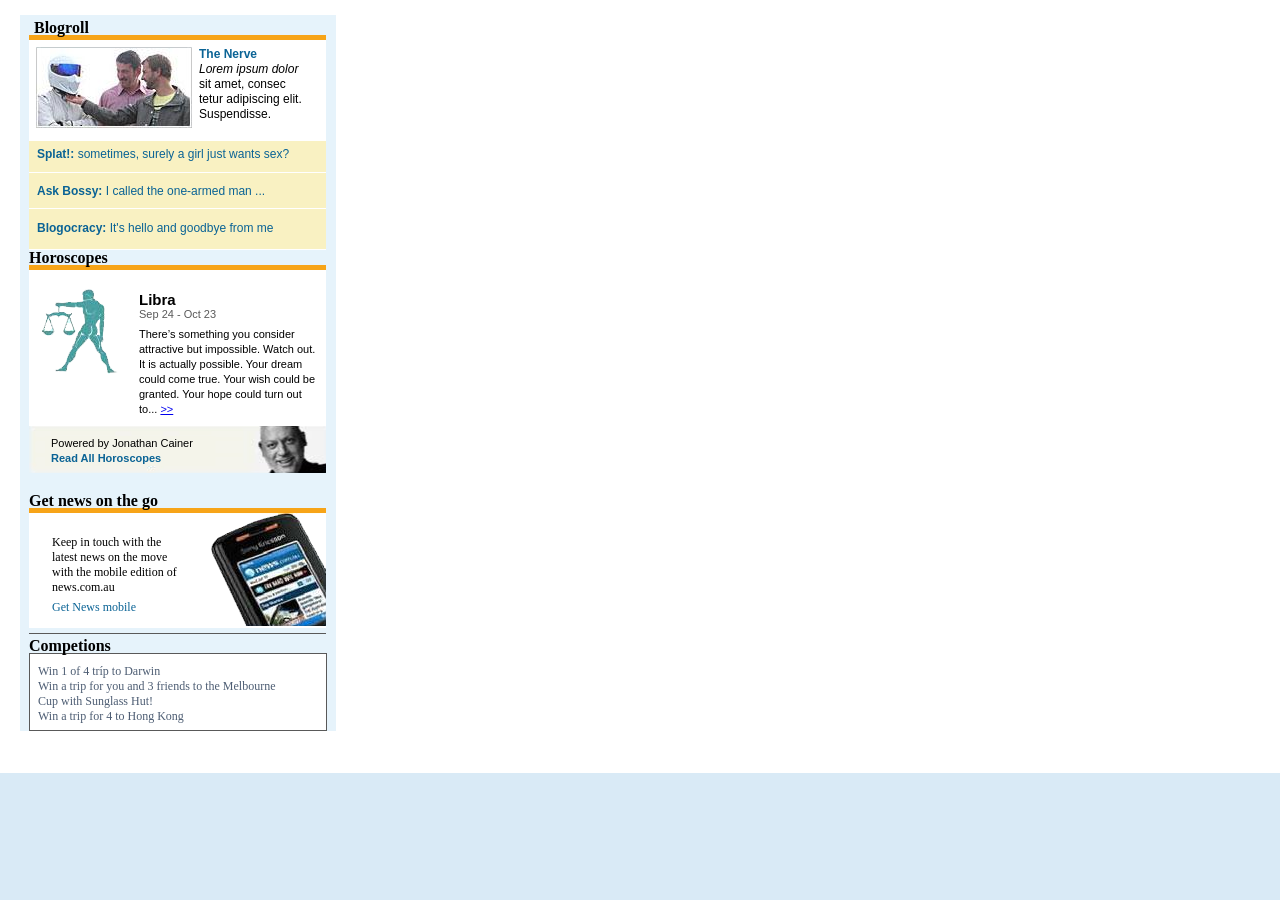
==== pages/Tuan1-Bai2.html @ 0fa2a44c "Create Web link BT" ====
<!doctype html>
<html lang="en">
  <head>
    <meta charset="UTF-8" />
    <meta name="viewport" content="width=device-width, initial-scale=1.0" />
    <title>Tuần 1-Bài 2</title>
    <link rel="stylesheet" href="../assets/css/Tuan1-Bai2.css" />
  </head>
    <body>
        <div class="cover">
          <div class="container">
            <h2 class="first-title">Blogroll</h2>
                <div class="content">
                    <div class="blogroll-header">
                        <img src="/images/Tuan1-Bai2/img-blogroll.png" alt="blogroll image" class="blogroll-header-image"/>
                        <div class="blogroll-header-text">
                            <p class="blogroll-header-text-title">The Nerve</p>
                            <p><i>Lorem ipsum dolor</i> </p>
                                    <p>sit amet, consec
                                    tetur adipiscing elit. 
                                        Suspendisse.</p> 
                        </div>                
                    </div>
                    <div class="comment">
                        <div class="first-comment">
                        <p><strong>Splat!:</strong> sometimes, surely a girl just wants sex?</p>
                    </div>
                     <div class="comment">
                        <div class="second-comment">
                        <p><strong>Ask Bossy:</strong> I called the one-armed man ...</p>
                        </div>
                    </div>
                     <div class="comment">
                        <div class="third-comment">
                        <p><strong>Blogocracy:</strong> It's hello and goodbye from me</p>
                        </div>
                    </div>
                </div>
            <h2 class="title">Horoscopes</h2>
                <div class="content">
                    <div class="horoscopes-content">
                        <img class="horoscopes-content-img" src="/images/Tuan1-Bai2/img-horoscopes-1.png" alt="Horoscopes image">
                        <div class="horoscopes-content-text">
                         <p style="font-size:15px"><strong>Libra</strong></p>
                         <p style="font-size:11px; color:#595959 ;padding-bottom:5px">Sep 24 - Oct 23</p>
                         <p style="font-size:11px; margin-right:5px">There’s something you consider
                            attractive but impossible. Watch out.
                            It is actually possible. Your dream
                            could come true. Your wish could be
                            granted. Your hope could turn out to... <a href="#">>></a></p>
                        </div>
                        
                    </div>
                <div class="horoscopes-footer">
                    <p>Powered by Jonathan Cainer</p>
                    <p style="color:#0a6395"><strong>Read All Horoscopes</strong></p>
                </div>
                </div>
            <h1 class="title">Get news on the go</h1>
                <div class="content">
                    <div class="news-content">
                        <div class="news-content-text">
                            <p>Keep in touch with the 
                                latest news on the move 
                                with the mobile edition of 
                                news.com.au</p>
                            <div class="news-mobiles">    
                            <p >Get News mobile</p>
                            </div>
                        </div>
                        
                        <div class="news-content-image">
                            <img src="/images/Tuan1-Bai2/img-news.png" alt="News mobile image">
                        </div>
                    </div>

                </div>
            </div>
            <div class="last-title">
            <h1 class="title">Competions</h1>
            </div>
            <div class="competions-content">
                <div class="competions-content-text">
                <p>
                    Win 1 of 4 tríp to Darwin<br>
                    Win a trip for you and 3 friends to the  Melbourne<br>
                    Cup with Sunglass Hut!<br>
                    Win a trip for 4 to Hong Kong
                </p>
                </div>
            </div>
       </div>
    </body>
</html>
---- assets/css/Tuan1-Bai2.css ----
*{
    margin:0;
    padding:0;
    box-sizing: border-box;
    line-height: 15px;
    
}
body{
    
    background-color: #d9eaf6;
    justify-items: center;
}

.cover{
    background-color: white;
    padding-top: 15px;
    padding-left:20px;
    padding-bottom:20px;
    padding-right:26px;
    justify-items: center;
}

.container{
    width:316px;
    background-color: #e6f3fb;
    justify-items: center;
    padding-top: 4.5px;
    padding-left: 9px;
    
    
}
.first-title{
    font-family: 'Times New Roman';
    font-size:16px;
    line-height: 15px;
    display:inline;
    margin-left: 5px;
}
.title{
    font-family: 'Times New Roman';
    font-size:16px;
    line-height: 15px;
    display:inline;
}

.content{
    border-top: #f7a418 5px solid;
    width: 296.5px;
    
}

.blogroll-header{
    display: flex;
    box-sizing:border-box;
    background-color: white;
    
}

.blogroll-header-image{
    margin-right:7px;
    padding-left:7px;
    padding-top:7px;
    padding-bottom:13px;
}
.blogroll-header-text{
    display:block;
    font-family: 'Arial', sans-serif;
    font-size: 12px;
    padding-right:13px;
    padding-top:7px;
}
.blogroll-header-text-title{
    color: #0a6395 ;
    font-weight: bold;
}

.comment{
    background-color: #f9f1c2;
    font-size:12px;
    font-family:'Arial', sans-serif;
    color:#0a6395;
}
.first-comment{
    padding-top:6px;
    padding-bottom:10px;
    padding-left:8px;
    border-bottom:white 1px solid;
}
.second-comment{
    padding-top:11.5px;
    padding-bottom:9px;
    padding-left:8px;
    border-bottom:white 1px solid;
}
.third-comment{
    padding-top:11.5px;
    padding-bottom:13px;
    padding-left:8px;
    border-bottom:white 1px solid;
}
.horoscopes-content{
    display: flex;
    box-sizing:border-box;
    background-color: white;
    gap: 10px
}

.horoscopes-content-img{

    margin-bottom:33px;
    padding-left:13px;
    margin-right:11px;
    object-fit:contain;
}


.horoscopes-content-text{
    font-family: 'Arial', sans-serif;
    margin-top:22px;
    margin-bottom:9px
}
.horoscopes-footer{
    font-size:11px;
    font-family: 'Arial', sans-serif;
    background-image: url("/images/Tuan1-Bai2/img-horoscopes-2.png");
    padding-left:22px;
    padding-top:10px;
    padding-bottom:7px;
    margin-bottom:20px
}

.news-content{
    display: flex;
    box-sizing:border-box;
    background-color: white;
    gap: 10px;
    margin-bottom: 5px;
}

.news-content-text{
    font-family:'Times New Roman', Times, serif;
    font-size:12px;
    margin-top:22px;
    margin-left:23px;
    margin-right:15px
}

.news-mobiles{
    font-family:'Times New Roman', Times, serif;
    font-size:12px;
    color:#0a6395;
    padding-top:5px
}
.last-title{
    padding-top:4px;
    width:297px;
    border-color:#595959;
    border-top-style:solid;
    border-width:1px;
    display:flex;
    box-sizing: border-box;
}
.competions-content{
    background-color:white;
    width:298px;
    border: #595959 1px solid;
    margin-bottom:22px
}

.competions-content-text{
    font-family: 'Times New Roman', Times, serif;
    color:#4d5d73;
    font-size:12px;
    padding-top:10px;
    padding-bottom:6px;
    padding-left:8px
}
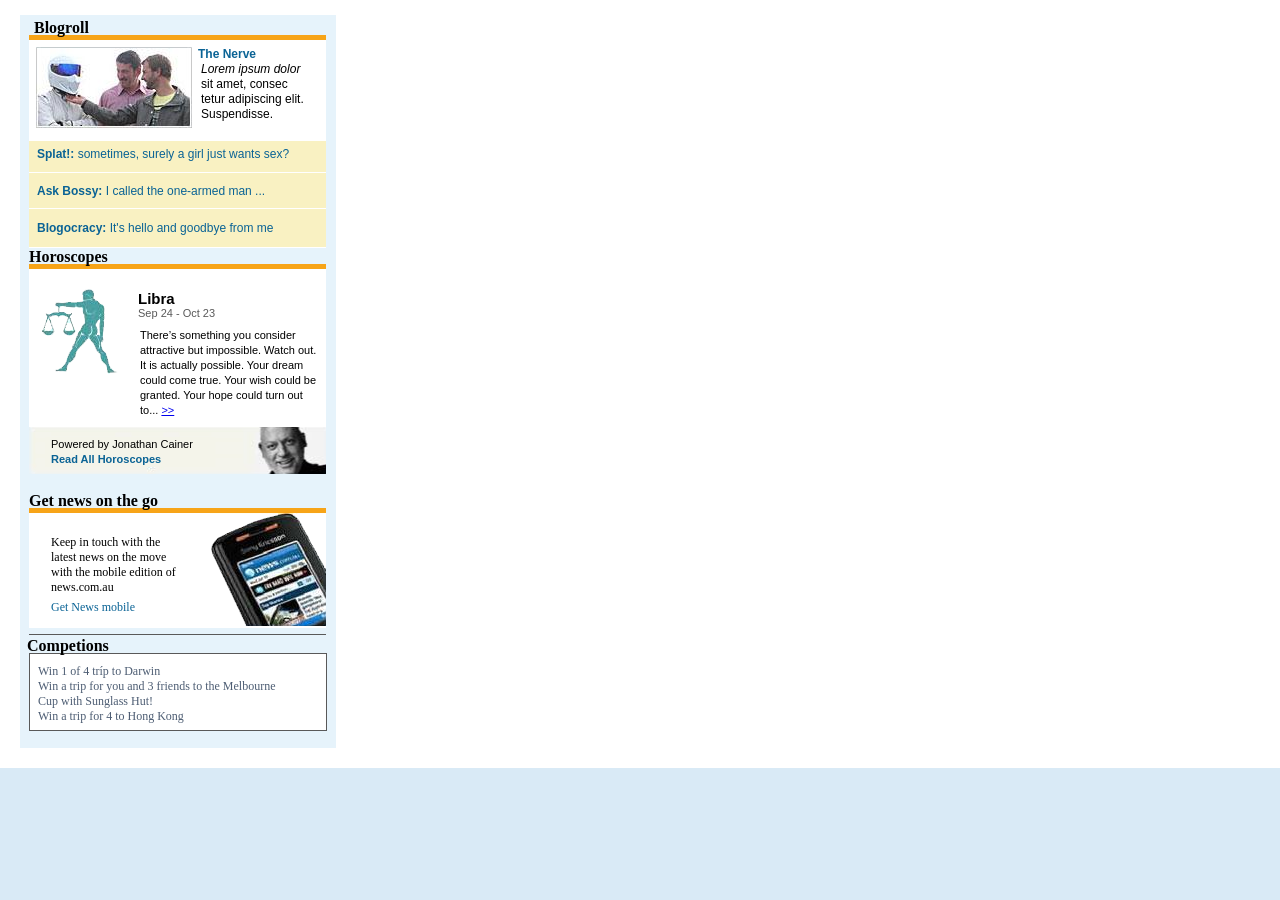
==== commit 5bc11ccf: "Update Tuan1-Bai2" ====
--- a/pages/Tuan1-Bai2.html
+++ b/pages/Tuan1-Bai2.html
@@ -22,28 +22,20 @@
                         </div>                
                     </div>
                     <div class="comment">
-                        <div class="first-comment">
-                        <p><strong>Splat!:</strong> sometimes, surely a girl just wants sex?</p>
-                    </div>
-                     <div class="comment">
-                        <div class="second-comment">
-                        <p><strong>Ask Bossy:</strong> I called the one-armed man ...</p>
-                        </div>
-                    </div>
-                     <div class="comment">
-                        <div class="third-comment">
-                        <p><strong>Blogocracy:</strong> It's hello and goodbye from me</p>
-                        </div>
-                    </div>
+                        <ul>
+                            <li class="first-comment"><strong>Splat!:</strong> sometimes, surely a girl just wants sex?</li>
+                            <li class="second-comment"><strong>Ask Bossy:</strong> I called the one-armed man ...</li>
+                            <li class="third-comment"><strong>Blogocracy:</strong> It's hello and goodbye from me</li>
+                    </ul>
                 </div>
             <h2 class="title">Horoscopes</h2>
                 <div class="content">
                     <div class="horoscopes-content">
                         <img class="horoscopes-content-img" src="/images/Tuan1-Bai2/img-horoscopes-1.png" alt="Horoscopes image">
                         <div class="horoscopes-content-text">
-                         <p style="font-size:15px"><strong>Libra</strong></p>
-                         <p style="font-size:11px; color:#595959 ;padding-bottom:5px">Sep 24 - Oct 23</p>
-                         <p style="font-size:11px; margin-right:5px">There’s something you consider
+                         <p class="text-title">Libra</p>
+                         <p class="text-date">Sep 24 - Oct 23</p>
+                         <p class="text-detail">There’s something you consider
                             attractive but impossible. Watch out.
                             It is actually possible. Your dream
                             could come true. Your wish could be
@@ -53,7 +45,9 @@
                     </div>
                 <div class="horoscopes-footer">
                     <p>Powered by Jonathan Cainer</p>
-                    <p style="color:#0a6395"><strong>Read All Horoscopes</strong></p>
+                    <div class="link-text">
+                    <a href="#" ><strong>Read All Horoscopes</strong></a>
+                    </div>
                 </div>
                 </div>
             <h1 class="title">Get news on the go</h1>
@@ -64,8 +58,10 @@
                                 latest news on the move 
                                 with the mobile edition of 
                                 news.com.au</p>
-                            <div class="news-mobiles">    
-                            <p >Get News mobile</p>
+                            <div class="news-mobile">    
+                             <div class="link-text">    
+                              <a href="#" >Get News mobile</a>
+                             </div>
                             </div>
                         </div>
                         
@@ -77,16 +73,16 @@
                 </div>
             </div>
             <div class="last-title">
-            <h1 class="title">Competions</h1>
+            <h2 class="title">Competions</h2>
             </div>
             <div class="competions-content">
                 <div class="competions-content-text">
-                <p>
-                    Win 1 of 4 tríp to Darwin<br>
-                    Win a trip for you and 3 friends to the  Melbourne<br>
-                    Cup with Sunglass Hut!<br>
-                    Win a trip for 4 to Hong Kong
-                </p>
+                <ul>
+                    <li>Win 1 of 4 tríp to Darwin</li>
+                    <li>Win a trip for you and 3 friends to the  Melbourne</li>
+                    <li>Cup with Sunglass Hut!</li>
+                    <li>Win a trip for 4 to Hong Kong</li>
+                </ul>
                 </div>
             </div>
        </div>
--- a/assets/css/Tuan1-Bai2.css
+++ b/assets/css/Tuan1-Bai2.css
@@ -13,10 +13,7 @@
 
 .cover{
     background-color: white;
-    padding-top: 15px;
-    padding-left:20px;
-    padding-bottom:20px;
-    padding-right:26px;
+    padding: 15px 26px 20px 20px; 
     justify-items: center;
 }
 
@@ -24,22 +21,19 @@
     width:316px;
     background-color: #e6f3fb;
     justify-items: center;
-    padding-top: 4.5px;
-    padding-left: 9px;
+    padding: 4.5px 0 17px 9px;
     
     
 }
 .first-title{
     font-family: 'Times New Roman';
     font-size:16px;
-    line-height: 15px;
     display:inline;
     margin-left: 5px;
 }
 .title{
     font-family: 'Times New Roman';
     font-size:16px;
-    line-height: 15px;
     display:inline;
 }
 
@@ -57,21 +51,18 @@
 }
 
 .blogroll-header-image{
-    margin-right:7px;
-    padding-left:7px;
-    padding-top:7px;
-    padding-bottom:13px;
+    margin: 7px 9px 13px 7px;
 }
 .blogroll-header-text{
     display:block;
     font-family: 'Arial', sans-serif;
     font-size: 12px;
-    padding-right:13px;
-    padding-top:7px;
+    padding: 7px 13px 0 0;
 }
 .blogroll-header-text-title{
     color: #0a6395 ;
     font-weight: bold;
+    text-indent: -3px;
 }
 
 .comment{
@@ -79,23 +70,21 @@
     font-size:12px;
     font-family:'Arial', sans-serif;
     color:#0a6395;
+    margin-bottom: 1px;
+}
+.comment ul{
+    list-style: none;
 }
 .first-comment{
-    padding-top:6px;
-    padding-bottom:10px;
-    padding-left:8px;
+    padding: 6px 0 10px 8px;
     border-bottom:white 1px solid;
 }
 .second-comment{
-    padding-top:11.5px;
-    padding-bottom:9px;
-    padding-left:8px;
+    padding: 11.5px 0 9px 8px;
     border-bottom:white 1px solid;
 }
 .third-comment{
-    padding-top:11.5px;
-    padding-bottom:13px;
-    padding-left:8px;
+    padding:11.5px 0 11px 8px;
     border-bottom:white 1px solid;
 }
 .horoscopes-content{
@@ -106,27 +95,35 @@
 }
 
 .horoscopes-content-img{
-
-    margin-bottom:33px;
-    padding-left:13px;
-    margin-right:11px;
+    padding: 0 10px 33px 13px;
     object-fit:contain;
 }
 
 
 .horoscopes-content-text{
     font-family: 'Arial', sans-serif;
-    margin-top:22px;
-    margin-bottom:9px
+    margin: 22px 0 9px 0;
+}
+.text-title{
+    font-size:15px;
+    font-weight: bold;
+}
+.text-date{
+    font-size:11px;
+    color:#595959 ;
+    padding-bottom:7px
+}
+.text-detail{
+    font-size:11px;
+    margin-right:5px;
+    margin-left:2px
 }
 .horoscopes-footer{
     font-size:11px;
     font-family: 'Arial', sans-serif;
     background-image: url("/images/Tuan1-Bai2/img-horoscopes-2.png");
-    padding-left:22px;
-    padding-top:10px;
-    padding-bottom:7px;
-    margin-bottom:20px
+    padding: 10px 0 7px 22px;
+    margin-bottom:19px
 }
 
 .news-content{
@@ -134,44 +131,42 @@
     box-sizing:border-box;
     background-color: white;
     gap: 10px;
-    margin-bottom: 5px;
+    margin-bottom: 6px;
 }
 
 .news-content-text{
     font-family:'Times New Roman', Times, serif;
     font-size:12px;
-    margin-top:22px;
-    margin-left:23px;
-    margin-right:15px
+    margin:22px 15px 0 22px;
+    
 }
 
-.news-mobiles{
-    font-family:'Times New Roman', Times, serif;
-    font-size:12px;
-    color:#0a6395;
-    padding-top:5px
+.news-mobile{
+    padding-top:5px;
 }
 .last-title{
-    padding-top:4px;
+    padding-top:3px;
     width:297px;
-    border-color:#595959;
-    border-top-style:solid;
-    border-width:1px;
-    display:flex;
-    box-sizing: border-box;
+    border-top:#595959 solid 1px;
+    text-indent: -2px;
 }
 .competions-content{
     background-color:white;
     width:298px;
     border: #595959 1px solid;
-    margin-bottom:22px
 }
 
 .competions-content-text{
     font-family: 'Times New Roman', Times, serif;
     color:#4d5d73;
-    font-size:12px;
-    padding-top:10px;
-    padding-bottom:6px;
-    padding-left:8px
+    font-size:12px; 
+    padding: 10px 0 6px 8px;
+}
+.competions-content-text ul{
+    list-style: none;
+}
+
+.link-text a{
+    text-decoration: none;
+    color:#0a6395;
 }
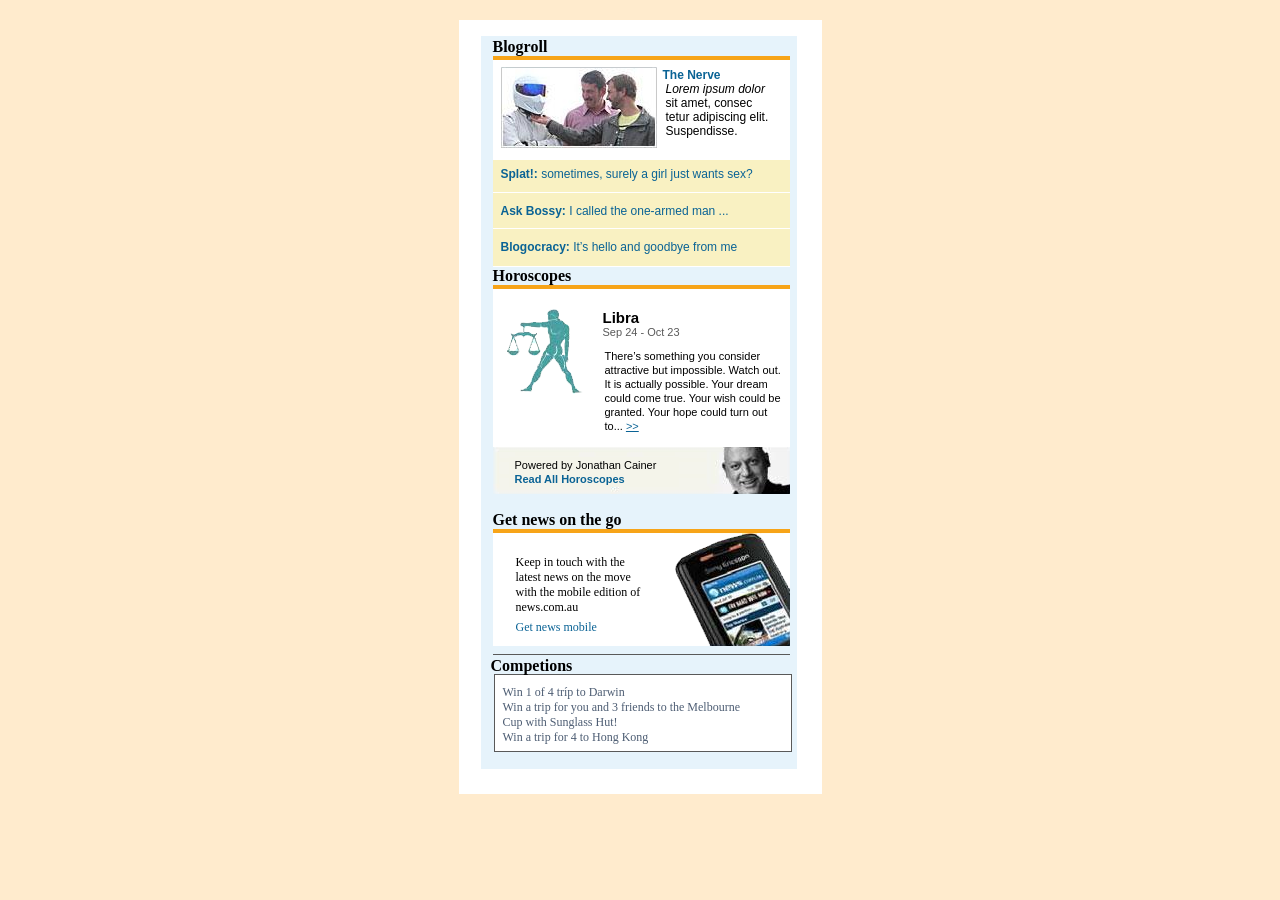
==== commit c2ec577a: "Update Tuan1-Bai1" ====
--- a/pages/Tuan1-Bai2.html
+++ b/pages/Tuan1-Bai2.html
@@ -4,87 +4,100 @@
     <meta charset="UTF-8" />
     <meta name="viewport" content="width=device-width, initial-scale=1.0" />
     <title>Tuần 1-Bài 2</title>
-    <link rel="stylesheet" href="../assets/css/Tuan1-Bai2.css" />
+    <link rel="stylesheet" href="/assets/css/Tuan1-Bai2.css" />
   </head>
     <body>
-        <div class="cover">
-          <div class="container">
-            <h2 class="first-title">Blogroll</h2>
-                <div class="content">
-                    <div class="blogroll-header">
-                        <img src="/images/Tuan1-Bai2/img-blogroll.png" alt="blogroll image" class="blogroll-header-image"/>
-                        <div class="blogroll-header-text">
-                            <p class="blogroll-header-text-title">The Nerve</p>
-                            <p><i>Lorem ipsum dolor</i> </p>
-                                    <p>sit amet, consec
-                                    tetur adipiscing elit. 
-                                        Suspendisse.</p> 
-                        </div>                
-                    </div>
-                    <div class="comment">
-                        <ul>
-                            <li class="first-comment"><strong>Splat!:</strong> sometimes, surely a girl just wants sex?</li>
-                            <li class="second-comment"><strong>Ask Bossy:</strong> I called the one-armed man ...</li>
-                            <li class="third-comment"><strong>Blogocracy:</strong> It's hello and goodbye from me</li>
-                    </ul>
-                </div>
-            <h2 class="title">Horoscopes</h2>
-                <div class="content">
-                    <div class="horoscopes-content">
-                        <img class="horoscopes-content-img" src="/images/Tuan1-Bai2/img-horoscopes-1.png" alt="Horoscopes image">
-                        <div class="horoscopes-content-text">
-                         <p class="text-title">Libra</p>
-                         <p class="text-date">Sep 24 - Oct 23</p>
-                         <p class="text-detail">There’s something you consider
-                            attractive but impossible. Watch out.
-                            It is actually possible. Your dream
-                            could come true. Your wish could be
-                            granted. Your hope could turn out to... <a href="#">>></a></p>
+        <div class="container">
+            <div class="inner">
+                <div class="blog-list">
+                    <section class="blogroll">
+                        <h2 class="blog-title"> Blogroll</h2>
+                        <div class="blog-content">
+                            <div class="content-detail">
+                                <div class="content-detail-img">
+                                    <img src="/images/Tuan1-Bai2/img-blogroll.png" alt="Blogroll Image" />
+                                </div>
+                                <div class="content-detail-disc">
+                                    <h3 class="disc-title">The Nerve</h3>
+                                    <p class="disc-text"><i>Lorem ipsum dolor </i>
+                                        sit amet, consec
+                                        tetur adipiscing elit. 
+                                        Suspendisse.</p>
+                                </div>
+                            </div>
+                            <ul class="msg-list">
+                                    <li class="first-msg">
+                                            <strong>Splat!:</strong> sometimes, surely a girl just wants sex?
+                                    </li>
+                                    <li class="second-msg">
+                                            <strong>Ask Bossy:</strong> I called the one-armed man ...
+                                    </li>
+                                    <li class="last-msg">
+                                            <strong>Blogocracy:</strong> It’s hello and goodbye from me
+                                    </li>
+                            </ul>
                         </div>
-                        
-                    </div>
-                <div class="horoscopes-footer">
-                    <p>Powered by Jonathan Cainer</p>
-                    <div class="link-text">
-                    <a href="#" ><strong>Read All Horoscopes</strong></a>
-                    </div>
-                </div>
-                </div>
-            <h1 class="title">Get news on the go</h1>
-                <div class="content">
-                    <div class="news-content">
-                        <div class="news-content-text">
-                            <p>Keep in touch with the 
-                                latest news on the move 
-                                with the mobile edition of 
-                                news.com.au</p>
-                            <div class="news-mobile">    
-                             <div class="link-text">    
-                              <a href="#" >Get News mobile</a>
-                             </div>
+                    </section>
+                    <section class="blog-horoscopes">
+                        <h2 class="blog-title"> Horoscopes</h2>
+                        <div class="blog-content">
+                            <div class="horo-content">
+                                <div class="horo-content-img">
+                                    <img src="/images/Tuan1-Bai2/img-horoscopes-1.png" alt="Horoscopes Image"/>
+                                </div>
+                                <div class="horo-content-text">
+                                    <h3 class="horo-title">Libra</h3>
+                                    <p class="horo-time">Sep 24 - Oct 23</p>
+                                    <p class="horo-detail-text">There’s something you consider
+                                    attractive but impossible. Watch out.
+                                    It is actually possible. Your dream
+                                    could come true. Your wish could be
+                                    granted. Your hope could turn out 
+                                    to... <a href="#" class="links">>></a></p>
+                                </div>
+                            </div>
+                            <div class="horo-footer">
+                                <p>Powered by Jonathan Cainer</p>
+                                <a href="#" class="links-nondecorate"><strong>Read All Horoscopes</strong></a>
                             </div>
                         </div>
-                        
-                        <div class="news-content-image">
-                            <img src="/images/Tuan1-Bai2/img-news.png" alt="News mobile image">
+                    </section>
+                    <section class="blog-news">
+                        <h2 class="blog-title">Get news on the go</h2>
+                        <div class="blog-content">
+                            <div class="news-content">
+                                <div class="news-content-text">
+                                    <p class="news-detail-text">Keep in touch with the 
+                                    latest news on the move 
+                                    with the mobile edition of 
+                                    news.com.au</p>
+                                    <a href="#" class="links-nondecorate">Get news mobile</a>
+                                </div>
+                                <div class="news-content-img">
+                                    <img src="/images/Tuan1-Bai2/img-news.png" alt="News Image"/>
+                                </div>
+                            </div>
                         </div>
-                    </div>
-
+                    </section>
+                    <section class="blog-competions">
+                        <h2 class="blog-title-competions">Competions</h2>
+                        <ul class="blog-competions-content">
+                            <li>
+                                Win 1 of 4 tríp to Darwin
+                            </li>
+                            <li>
+                                Win a trip for you and 3 friends to the  Melbourne
+                            </li>
+                            <li>
+                                Cup with Sunglass Hut!
+                            </li>
+                            <li>
+                                Win a trip for 4 to Hong Kong
+                            </li>
+                        </ul>
+                    </section>    
                 </div>
             </div>
-            <div class="last-title">
-            <h2 class="title">Competions</h2>
-            </div>
-            <div class="competions-content">
-                <div class="competions-content-text">
-                <ul>
-                    <li>Win 1 of 4 tríp to Darwin</li>
-                    <li>Win a trip for you and 3 friends to the  Melbourne</li>
-                    <li>Cup with Sunglass Hut!</li>
-                    <li>Win a trip for 4 to Hong Kong</li>
-                </ul>
-                </div>
-            </div>
-       </div>
-    </body>
+        </div>
+    </body>    
 </html>
--- a/assets/css/Tuan1-Bai2.css
+++ b/assets/css/Tuan1-Bai2.css
@@ -1,172 +1,146 @@
 *{
+    padding:0;
     margin:0;
-    padding:0;
     box-sizing: border-box;
-    line-height: 15px;
+}
+
+body{
+    background-color:blanchedalmond;
+}
+.container{
+    background-color:white;
+    width:363px;
+    margin:20px auto;
+    padding: 16px 25px 25px 22px;
+}
+.inner{
+    background-color:#e6f3fb;
+    padding: 2px 7px 17px 12px;
+}
+.links{
+    color:#0a6395;
     
 }
-body{
+.links-nondecorate{
+    color:#0a6395;
+    text-decoration: none;
+}
+.blog-title{
+    font-family:'Times New Roman';
+    font-size:16px;
+    color:#000000;
+}
+.blog-title-competions{
+    font-family:'Times New Roman';
+    font-size:16px;
+    color:#000000;
+    margin: 2px 0 -1px 0;
+    text-indent: -2px;
+}
+.blog-content{
+    background-color:white;
+    border-top: #f7a418 4px solid;
+}
+.content-detail{
+    display:flex;
+    margin-bottom:9px;
+    padding:7px 18px 0 8px;
+    font-size:12px;
+    font-family: "Arial";
+    gap:9px;
     
-    background-color: #d9eaf6;
-    justify-items: center;
+}
+.content-detail-disc{
+    margin-top:1px;
+}
+.disc-title{
+    color:#0a6395;
+    font-size:12px;
+    text-indent:-3px;
+}
+.msg-list{
+    list-style:none;
+    background-color:#f9f1c2;
+    color:#0a6395;
+    font-family: "Arial";
+    font-size:12px;
+}
+.first-msg{
+    padding:7px 0px 11px 8px;
+    border-bottom: white solid 1px;
+}
+.second-msg{
+    padding:11px 0px 10px 8px;
+    border-bottom: white solid 1px;
+}.last-msg{
+    padding:11px 0px 12px 8px;
+    border-bottom: white solid 1px;
+}
+.blog-horoscopes{
+    margin-bottom:17px;
+}
+.horo-content{
+    display:flex;
+    margin-bottom:14px;
+    padding:20px 2px 0 14px;
+    gap:20px
 }
 
-.cover{
-    background-color: white;
-    padding: 15px 26px 20px 20px; 
-    justify-items: center;
+.horo-content-text{
+    font-family: "Arial";
+    font-size:11px;
+    text-decoration: none;
+}
+.horo-title {
+    font-size:15px
+}
+.horo-time{
+    color:#595959;
+    
+}
+.horo-detail-text{
+    margin-top: 11px;
+    padding-left: 2px;
+    line-height: 14px;
 }
 
-.container{
-    width:316px;
-    background-color: #e6f3fb;
-    justify-items: center;
-    padding: 4.5px 0 17px 9px;
-    
+.horo-footer{
+    font-family: "Arial";
+    font-size:11px;
+    background-image: url(/images/Tuan1-Bai2/img-horoscopes-2.png);
+    padding:11px 0px 8px 22px;
+    line-height:14px
+}
+.blog-news{
+    margin-bottom:8px;
+}
+.news-content{
+    display:flex;
     
 }
-.first-title{
-    font-family: 'Times New Roman';
-    font-size:16px;
-    display:inline;
-    margin-left: 5px;
-}
-.title{
-    font-family: 'Times New Roman';
-    font-size:16px;
-    display:inline;
-}
-
-.content{
-    border-top: #f7a418 5px solid;
-    width: 296.5px;
+.news-content-text{
+    font-family:"Times New Roman";
+    font-size:12px;
+    padding: 22px 21px 0 23px;
     
 }
-
-.blogroll-header{
-    display: flex;
-    box-sizing:border-box;
-    background-color: white;
-    
+.news-detail-text{
+    margin-bottom:5px;
 }
-
-.blogroll-header-image{
-    margin: 7px 9px 13px 7px;
+.news-content-img{
+    height:113px;
 }
-.blogroll-header-text{
-    display:block;
-    font-family: 'Arial', sans-serif;
+.blog-competions{
+    border-top:#595959 solid 1px;
+}
+.blog-competions-content{
+    border:#595959 solid 1px;
+    list-style:none;
     font-size: 12px;
-    padding: 7px 13px 0 0;
-}
-.blogroll-header-text-title{
-    color: #0a6395 ;
-    font-weight: bold;
-    text-indent: -3px;
-}
-
-.comment{
-    background-color: #f9f1c2;
-    font-size:12px;
-    font-family:'Arial', sans-serif;
-    color:#0a6395;
-    margin-bottom: 1px;
-}
-.comment ul{
-    list-style: none;
-}
-.first-comment{
-    padding: 6px 0 10px 8px;
-    border-bottom:white 1px solid;
-}
-.second-comment{
-    padding: 11.5px 0 9px 8px;
-    border-bottom:white 1px solid;
-}
-.third-comment{
-    padding:11.5px 0 11px 8px;
-    border-bottom:white 1px solid;
-}
-.horoscopes-content{
-    display: flex;
-    box-sizing:border-box;
-    background-color: white;
-    gap: 10px
-}
-
-.horoscopes-content-img{
-    padding: 0 10px 33px 13px;
-    object-fit:contain;
-}
-
-
-.horoscopes-content-text{
-    font-family: 'Arial', sans-serif;
-    margin: 22px 0 9px 0;
-}
-.text-title{
-    font-size:15px;
-    font-weight: bold;
-}
-.text-date{
-    font-size:11px;
-    color:#595959 ;
-    padding-bottom:7px
-}
-.text-detail{
-    font-size:11px;
-    margin-right:5px;
-    margin-left:2px
-}
-.horoscopes-footer{
-    font-size:11px;
-    font-family: 'Arial', sans-serif;
-    background-image: url("/images/Tuan1-Bai2/img-horoscopes-2.png");
-    padding: 10px 0 7px 22px;
-    margin-bottom:19px
-}
-
-.news-content{
-    display: flex;
-    box-sizing:border-box;
-    background-color: white;
-    gap: 10px;
-    margin-bottom: 6px;
-}
-
-.news-content-text{
-    font-family:'Times New Roman', Times, serif;
-    font-size:12px;
-    margin:22px 15px 0 22px;
-    
-}
-
-.news-mobile{
-    padding-top:5px;
-}
-.last-title{
-    padding-top:3px;
-    width:297px;
-    border-top:#595959 solid 1px;
-    text-indent: -2px;
-}
-.competions-content{
+    font-family:"Times New Roman";
+    color:#4d5d73;
+    padding:10px 0 8px 8px;
     background-color:white;
-    width:298px;
-    border: #595959 1px solid;
-}
-
-.competions-content-text{
-    font-family: 'Times New Roman', Times, serif;
-    color:#4d5d73;
-    font-size:12px; 
-    padding: 10px 0 6px 8px;
-}
-.competions-content-text ul{
-    list-style: none;
-}
-
-.link-text a{
-    text-decoration: none;
-    color:#0a6395;
+    margin: 0 -2px 0px 1px;
+    padding-bottom: 6px;
 }
